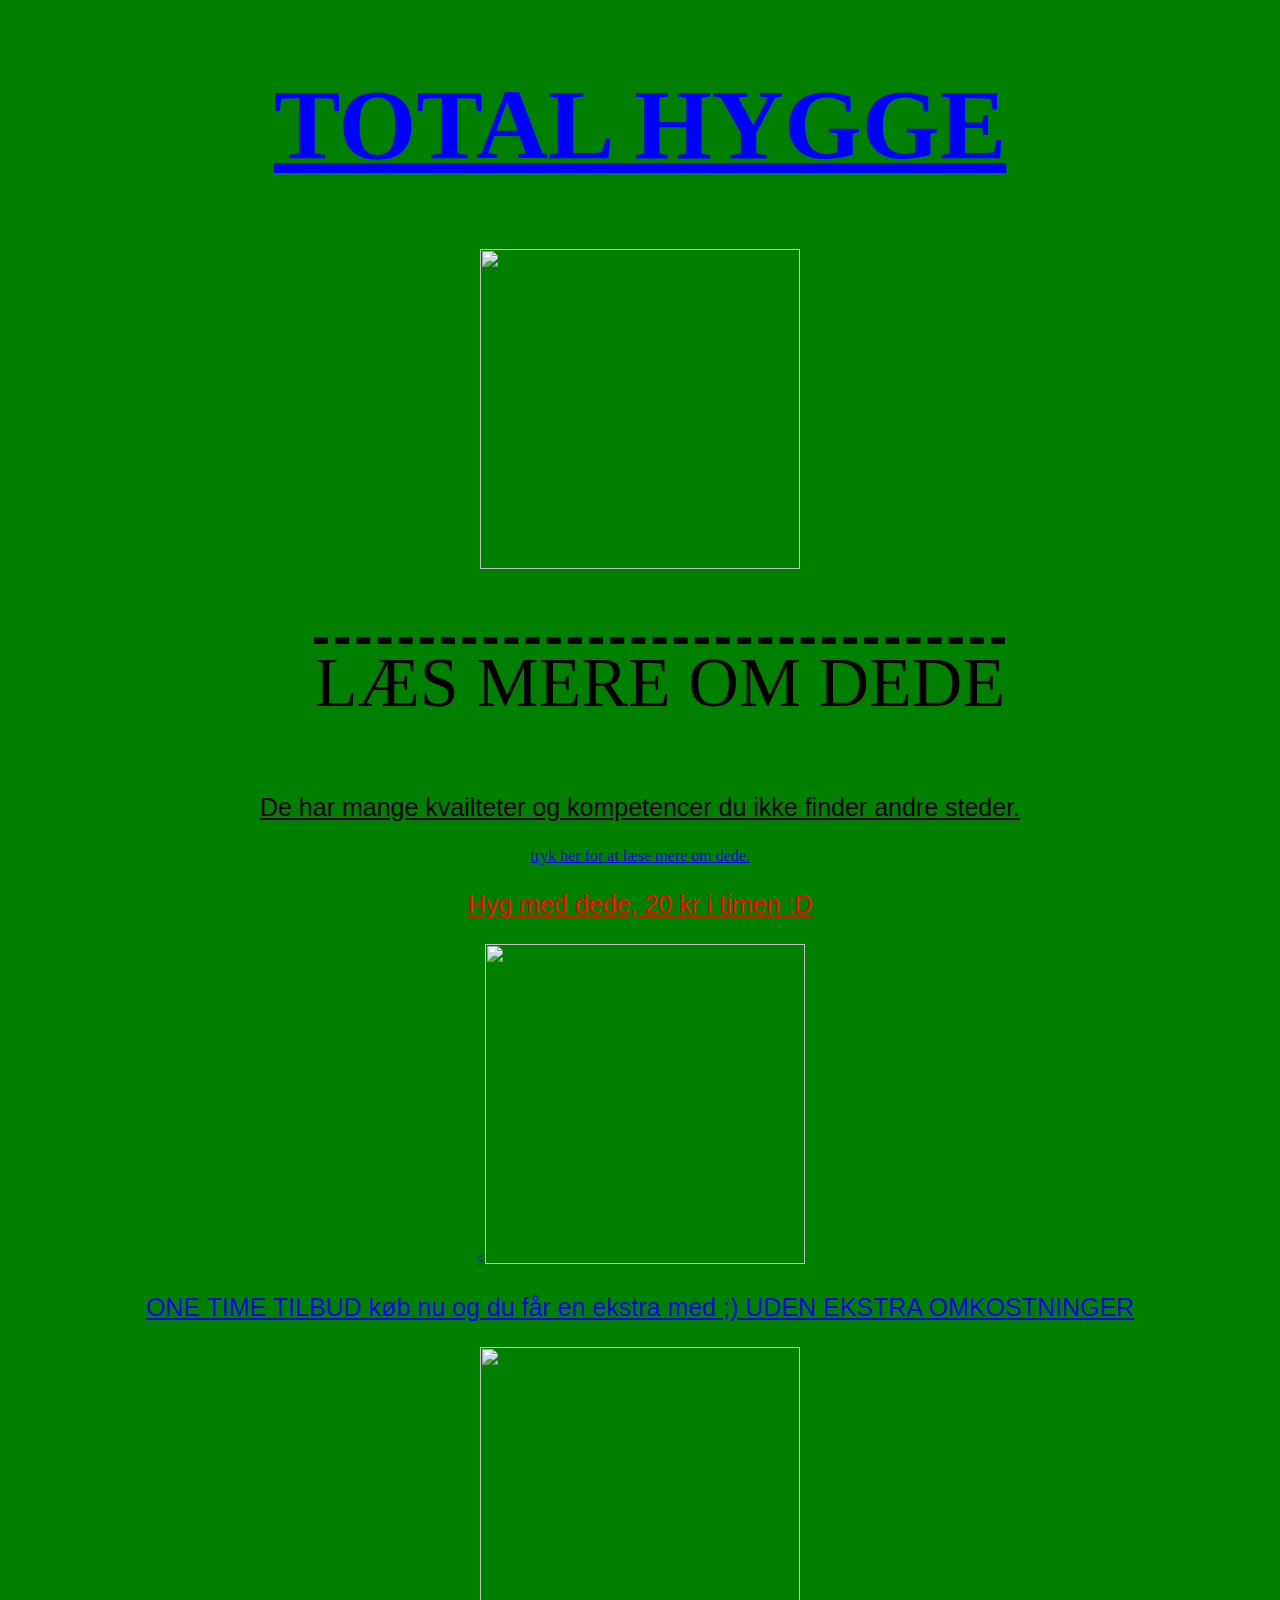
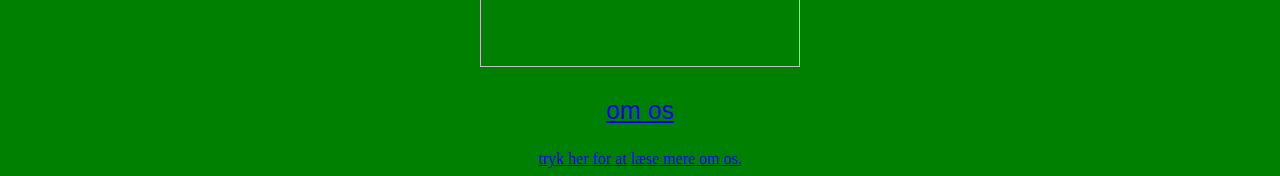
==== index.html @ e3542fe5 "mit frste website" ====
<!DOCTYPE html>
<html lang=da dir="ltr">
  <head>
    <meta charset="utf-8">
    <link rel=stylesheet href=style.css>
    <title>Huojis hjemmeside</title>
  </head>
  <body style=background-color:green>

<h1 style=color:blue>TOTAL HYGGE</h1>

  <img src="/Users/huojifu/github/Huojii.github.io/Skærmbillede 2019-02-21 kl. 13.59.44.png" alt="">

<menu>

  <footer>Læs mere om dede</footer>

</menu>
<p>
  <p> De har mange kvailteter og kompetencer du ikke finder andre steder.</p>
<a href="Bestil nu.html"> tryk her for at læse mere om dede.
  <p>

<p style=color:red> Hyg med dede, 20 kr i timen :D</p>
<<img src="https://scontent-frx5-1.xx.fbcdn.net/v/t35.18174-12/17036173_1855402484677884_24421586_o.jpg?_nc_cat=103&_nc_ht=scontent-frx5-1.xx&oh=edf0892c0bea2ac16feef2601559c8ca&oe=5C70DAF7" alt="">

<p> ONE TIME TILBUD køb nu og du får en ekstra med ;) UDEN EKSTRA OMKOSTNINGER</p> <img src="https://scontent-frx5-1.xx.fbcdn.net/v/t35.18174-12/17091200_1855402458011220_770044380_o.jpg?_nc_cat=106&_nc_ht=scontent-frx5-1.xx&oh=59d4f8e05bd152bf07da957ee43a32e0&oe=5C70C93F" alt="">
<p> om os</p>
<a href="om os.html"> tryk her for at læse mere om os.

</body>
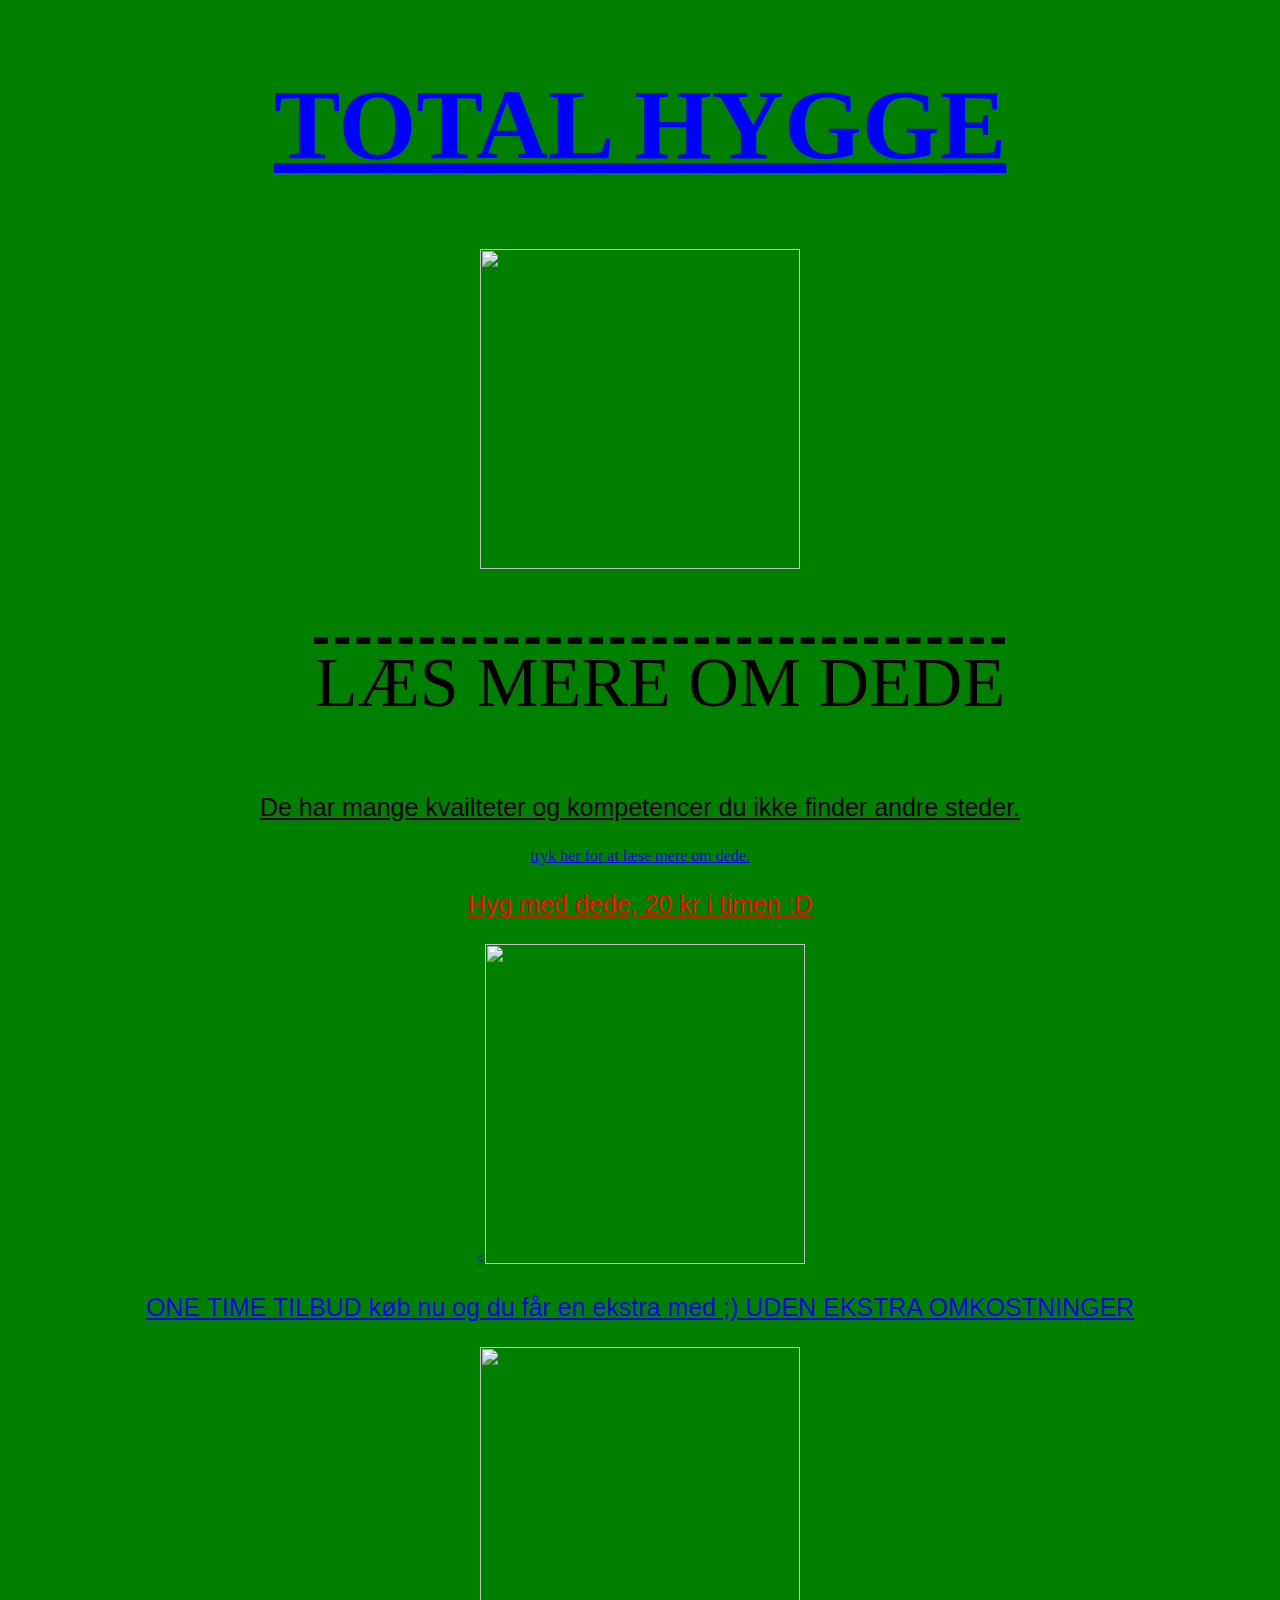
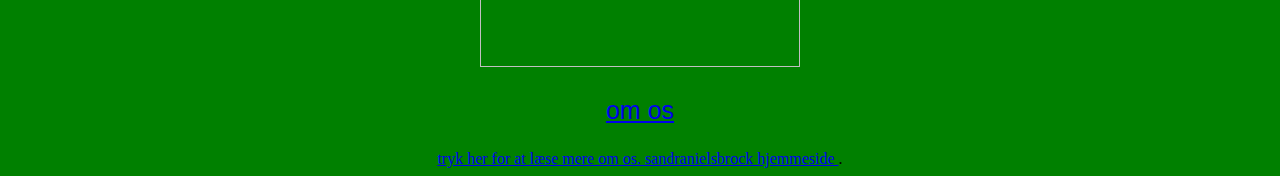
==== commit 7583345b: "2nd stage" ====
--- a/index.html
+++ b/index.html
@@ -27,5 +27,5 @@
 <p> ONE TIME TILBUD køb nu og du får en ekstra med ;) UDEN EKSTRA OMKOSTNINGER</p> <img src="https://scontent-frx5-1.xx.fbcdn.net/v/t35.18174-12/17091200_1855402458011220_770044380_o.jpg?_nc_cat=106&_nc_ht=scontent-frx5-1.xx&oh=59d4f8e05bd152bf07da957ee43a32e0&oe=5C70C93F" alt="">
 <p> om os</p>
 <a href="om os.html"> tryk her for at læse mere om os.
-
+<a href="https://sandranielsbrock.github.io"> sandranielsbrock hjemmeside </a>.
 </body>
